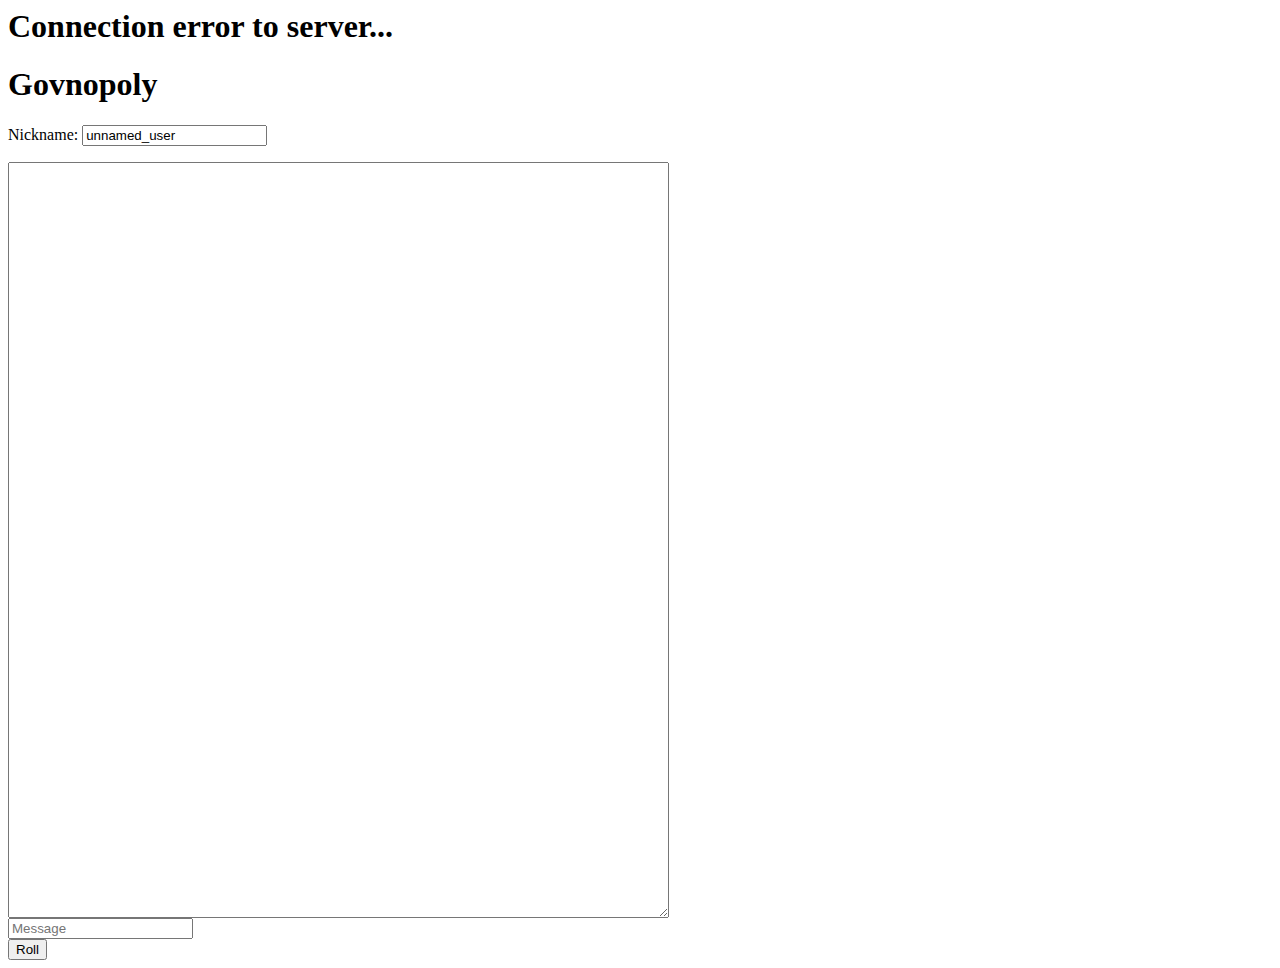
==== site/GovnopolyClient.html @ 77cbf133 "Adding additional features" ====
<html>
  <head>
    <title>Govnopoly</title>
    <script src="https://ajax.googleapis.com/ajax/libs/jquery/3.5.1/jquery.min.js"></script>
    <script src="script.js"></script>
    <style type="text/css">
      .hidden { display: none; }
    </style>
  </head>
  <body>
    <h1 id="connection-error" class="hidden">Connection error to server...</h1>
    <h1>Govnopoly</h1>
    <label>Nickname: </label><input type="text" id="nickname"></input>
    <ul id="players"></ul>
    <textarea readonly id="messages" rows="50" cols="80"></textarea>
    <br/>
    <input type="text" id="message" placeholder="Message"></input>
    <br/>
    <button id="roll-btn">Roll</button>
  </body>
</html>
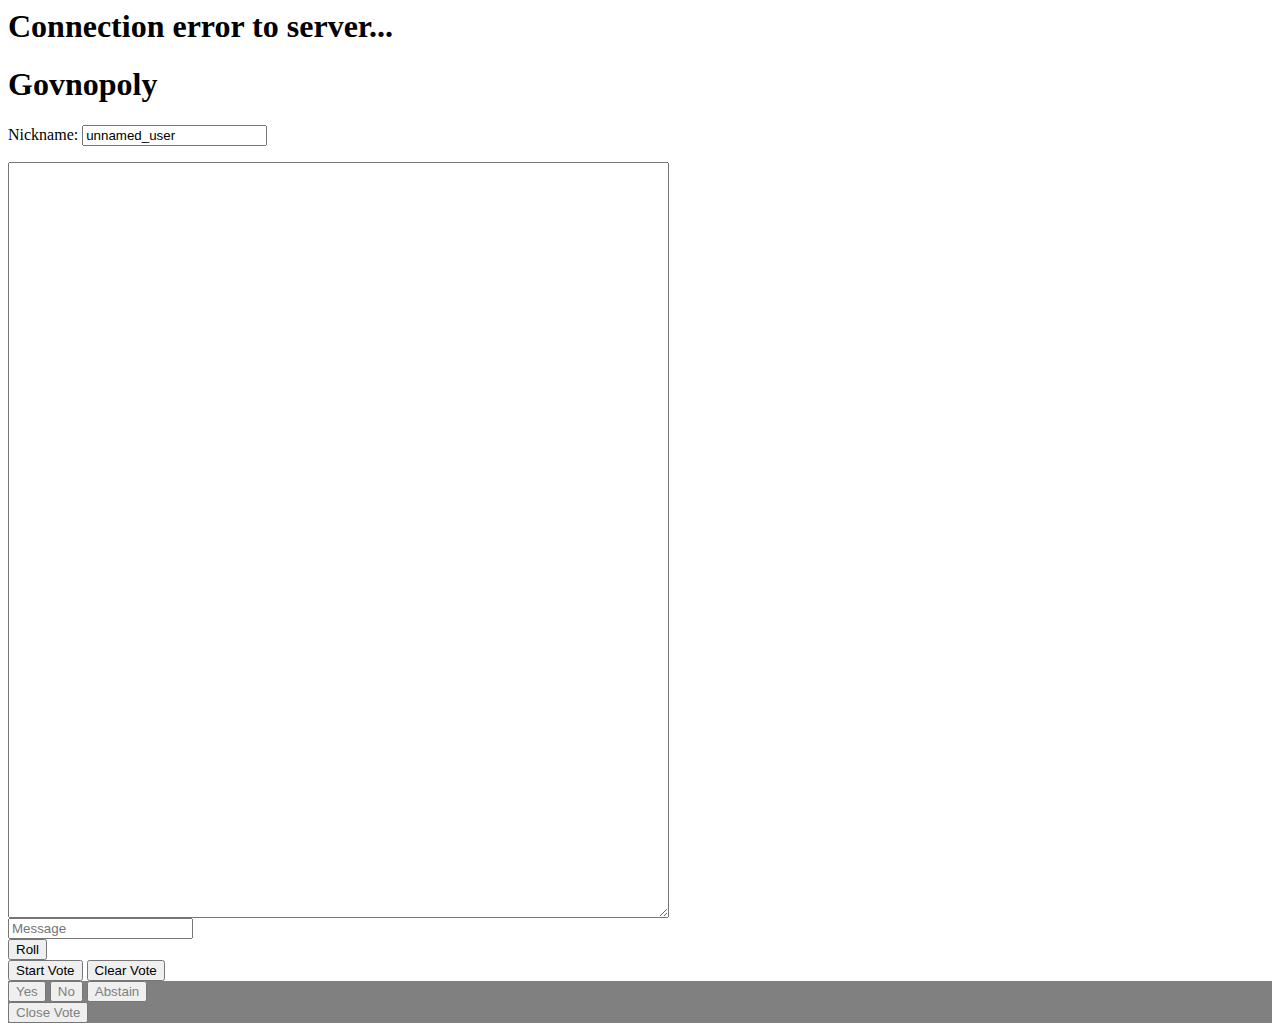
==== commit df5e77ab: "Adding voting features; nearing completion" ====
--- a/site/GovnopolyClient.html
+++ b/site/GovnopolyClient.html
@@ -3,9 +3,7 @@
     <title>Govnopoly</title>
     <script src="https://ajax.googleapis.com/ajax/libs/jquery/3.5.1/jquery.min.js"></script>
     <script src="script.js"></script>
-    <style type="text/css">
-      .hidden { display: none; }
-    </style>
+    <link rel="stylesheet" href="style.css">
   </head>
   <body>
     <h1 id="connection-error" class="hidden">Connection error to server...</h1>
@@ -17,5 +15,16 @@
     <input type="text" id="message" placeholder="Message"></input>
     <br/>
     <button id="roll-btn">Roll</button>
+    <div id="start-vote-pane">
+      <button id="start-vote-btn">Start Vote</button>
+      <button id="clear-vote-btn">Clear Vote</button>
+    </div>
+    <div id="vote-pane" class="disabled">
+      <button id="vote-yes-btn">Yes</button>
+      <button id="vote-no-btn">No</button>
+      <button id="vote-abstain-btn">Abstain</button>
+      <br/>
+      <button id="close-vote-btn">Close Vote</button>
+    </div>
   </body>
 </html>--- a/site/style.css
+++ b/site/style.css
@@ -0,0 +1,22 @@
+.hidden { display: none; }
+
+.disabled button {
+  pointer-events: none;
+  color: gray;
+}
+
+.disabled {
+  background-color: gray;
+}
+
+#players .vote {
+  display: none;
+}
+
+#players.show-votes .vote {
+  display: inline;
+}
+
+#players .voted .nickname {
+  color: green;
+}
